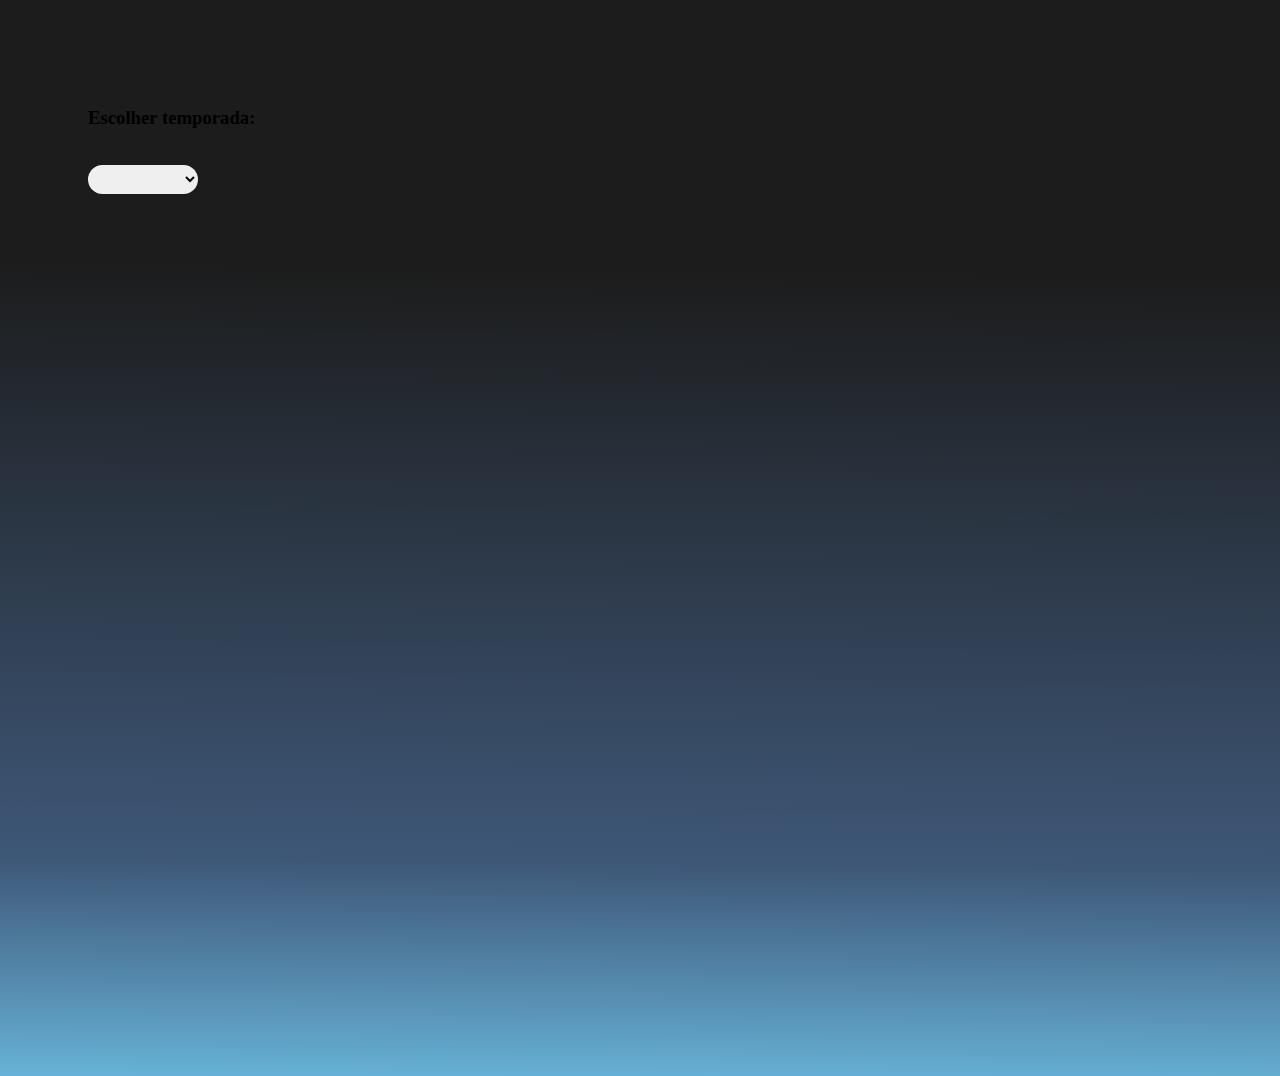
==== detalhes.html @ ff4d4aed "info serie" ====
<!DOCTYPE html>
<html lang="pt-br">

<head>
    <meta charset="UTF-8">
    <meta name="viewport" content="width=device-width, initial-scale=1.0">
    <link rel="stylesheet"
        href="https://fonts.googleapis.com/css2?family=Material+Symbols+Outlined:opsz,wght,FILL,GRAD@48,400,0,0" />
    <link rel="preconnect" href="https://fonts.googleapis.com">
    <link rel="preconnect" href="https://fonts.gstatic.com" crossorigin>
    <link href="https://fonts.googleapis.com/css2?family=Inter:wght@400;700&display=swap" rel="stylesheet">
    <link rel="stylesheet" href="styles.css">
    <link rel="stylesheet" href="css/detalhes.css">

    <title>Screenmatch</title>
</head>

<body>
    <main class="ficha">
        <div class="ficha-descricao" id="ficha-descricao">
            <!-- As informações serão inseridas aqui -->
        </div>

        <div class="ficha-temporada">
            <h3>Escolher temporada:</h3>
            <br>
            <select id="temporadas-select" class="dropdown-select">
                <!-- As opções serão adicionadas aqui -->
            </select>
        </div>
        <br>
        <div class="episodios" id="temporadas-episodios">
            <!-- As informações serão inseridas aqui -->
        </div>


    </main>

    <script src="./scripts/series.js" type="module"></script>
</body>

</html>
---- css/detalhes.css ----
body {
    background-size: cover;
    background-image: linear-gradient(180.61deg,
            #000000e3 25.16%,
            #04254fc4 80%,
            #409ecdcb 100%);
    padding: 5em;
    height: 100%;
    min-height: 100vh;
    /* Defina a altura como 100vh para ocupar toda a tela */
}

.ficha img {
    margin: 0 3em 2em 0;
    border-radius: 20px;
}

.ficha-descricao {
    display: flex;
}

.ficha-descricao div {
    display: flex;
    flex-direction: column;
    gap: 3em;
}

.episodios-lista {
    height: 25vh;
    display: flex;
    flex-direction: column;
    gap: 1em;
    flex-wrap: wrap;
    list-style-type: none;
}

h2 {
    font-size: 48px;
    font-family: Verdana, Geneva, Tahoma, sans-serif;
}

p {
    font-size: 22px;
    font-family: Verdana, Geneva, Tahoma, sans-serif;
}

select,
option {
    font-size: 24px;
    padding: 0 1em;
    margin-bottom: 1em;
}

select {
    border-radius: 24px;
    border: none;
    outline: none;
    width: 10%;
}

@media screen and (max-width: 900px) {

    .ficha-descricao,
    .episodios-lista {
        display: block;
    }
}
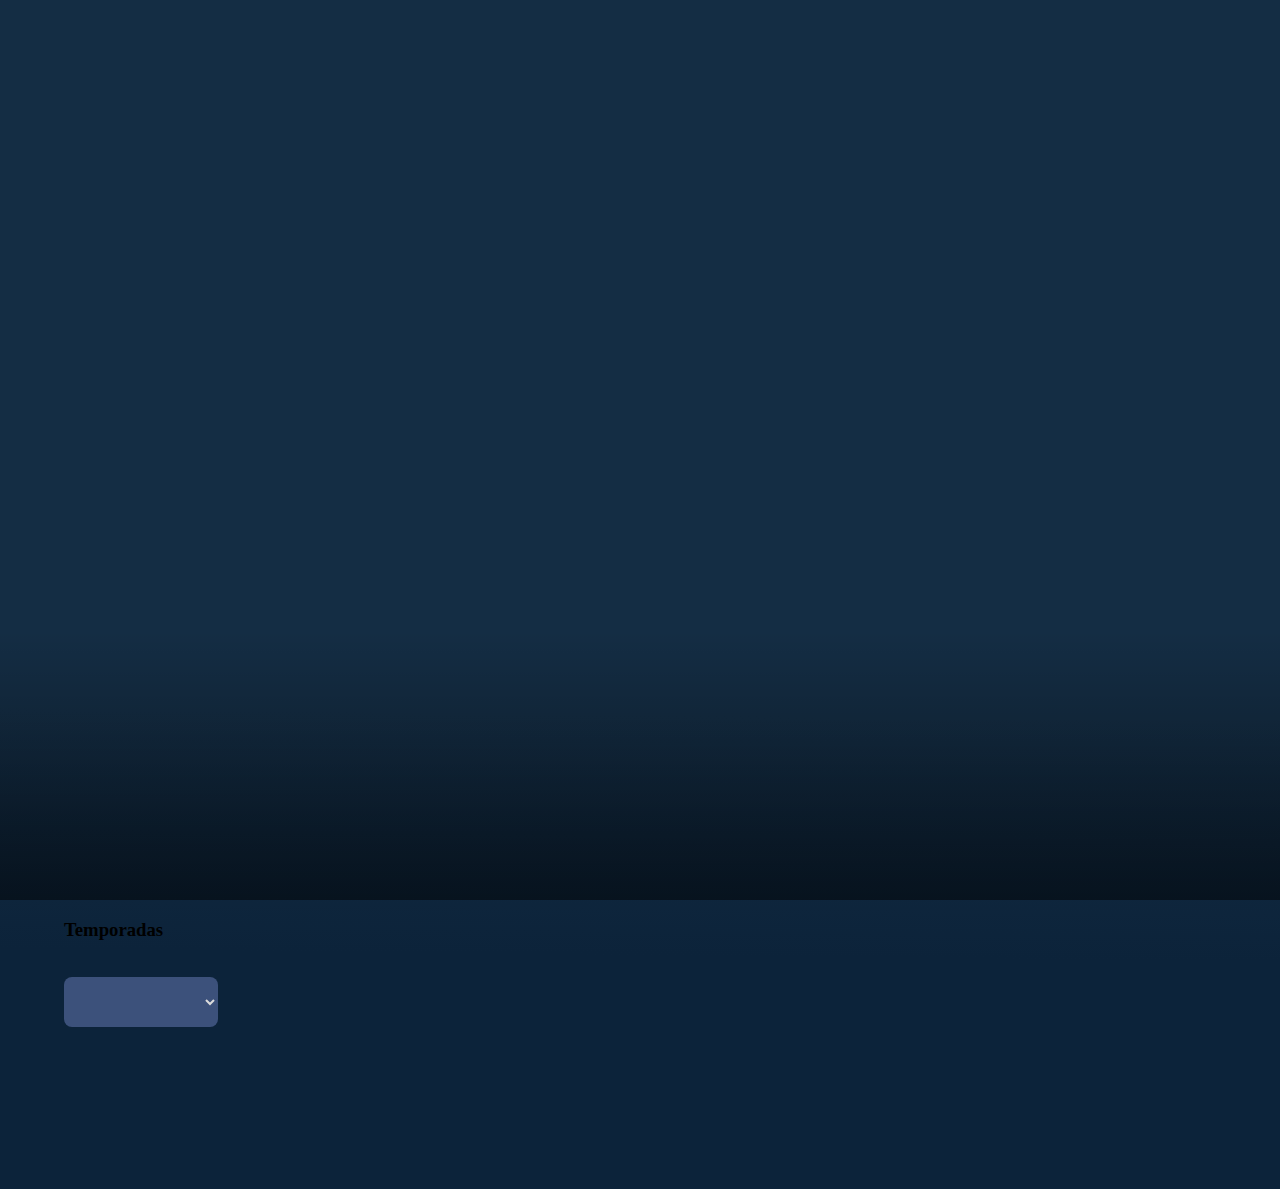
==== commit 3d64078f: "atualizacoes info" ====
--- a/detalhes.html
+++ b/detalhes.html
@@ -18,11 +18,11 @@
 <body>
     <main class="ficha">
         <div class="ficha-descricao" id="ficha-descricao">
-            <!-- As informações serão inseridas aqui -->
+            <!-- A imagem e as informações serão inseridas aqui pelo JavaScript -->
         </div>
-
+        
         <div class="ficha-temporada">
-            <h3>Escolher temporada:</h3>
+            <h3 class="temporada-sub">Temporadas</h3>
             <br>
             <select id="temporadas-select" class="dropdown-select">
                 <!-- As opções serão adicionadas aqui -->
@@ -32,8 +32,6 @@
         <div class="episodios" id="temporadas-episodios">
             <!-- As informações serão inseridas aqui -->
         </div>
-
-
     </main>
 
     <script src="./scripts/series.js" type="module"></script>
--- a/css/detalhes.css
+++ b/css/detalhes.css
@@ -1,38 +1,14 @@
 body {
     background-size: cover;
-    background-image: linear-gradient(180.61deg,
-            #000000e3 25.16%,
-            #04254fc4 80%,
-            #409ecdcb 100%);
-    padding: 5em;
-    height: 100%;
-    min-height: 100vh;
-    /* Defina a altura como 100vh para ocupar toda a tela */
+    background-image: linear-gradient(180.61deg, #142d44 60%, #0c233a 80%);
+    margin: 0; /* Remove a margem padrão */
+    padding: 0; /* Remove o padding */
+    min-height: 100vh; /* Garante que o body ocupe pelo menos a altura da tela */
+    overflow-x: hidden; /* Remove a rolagem horizontal se houver */
+    overflow-y: auto; /* Permite rolagem vertical se o conteúdo exceder a altura da tela */
+    margin-bottom: 10%;
 }
 
-.ficha img {
-    margin: 0 3em 2em 0;
-    border-radius: 20px;
-}
-
-.ficha-descricao {
-    display: flex;
-}
-
-.ficha-descricao div {
-    display: flex;
-    flex-direction: column;
-    gap: 3em;
-}
-
-.episodios-lista {
-    height: 25vh;
-    display: flex;
-    flex-direction: column;
-    gap: 1em;
-    flex-wrap: wrap;
-    list-style-type: none;
-}
 
 h2 {
     font-size: 48px;
@@ -40,15 +16,16 @@
 }
 
 p {
-    font-size: 22px;
+    font-size: 20px;
     font-family: Verdana, Geneva, Tahoma, sans-serif;
 }
 
 select,
 option {
-    font-size: 24px;
+    font-size: 18px;
     padding: 0 1em;
     margin-bottom: 1em;
+    background: #142d44;
 }
 
 select {
@@ -58,6 +35,71 @@
     width: 10%;
 }
 
+.ficha-descricao {
+    position: relative;
+    width: 100vw;
+    height: 100vh;
+    overflow: hidden;
+    background: linear-gradient(to bottom, rgba(0,0,0,0) 70%, rgba(0,0,0,0.5) 100%);
+}
+
+.ficha-descricao img {
+    position: absolute;
+    top: 0;
+    left: 0;
+    width: 100vw;
+    height: 100vh;
+    object-fit: cover;
+    z-index: 1;
+}
+
+.ficha-descricao > div {
+    position: relative; /* Garante que o texto seja posicionado sobre a imagem */
+    z-index: 2; /* Garante que o texto fique acima da imagem */
+    padding: 2em; /* Ajusta o espaço interno conforme necessário */
+    color: #fff; /* Define a cor do texto para garantir que seja visível sobre a imagem */
+    text-align: start; /* Centraliza o texto */
+    top: 30%;
+    max-width: 100%; /* Garante que o texto não exceda a largura da tela */
+}
+
+.main-container {
+    padding: 1em; /* Ajusta o padding conforme necessário */
+    overflow-y: auto; /* Permite rolagem vertical */
+}
+
+.temporada-sub {
+    margin-left: 5%;
+}
+
+.dropdown-select {
+    width: 12%;
+    margin-left: 5%;
+    padding: 6px 8px 6px 10px;
+    height: 50px;
+    line-height: 20px;
+    font-size: 16px;
+    color: gainsboro;
+    text-shadow: 0 1px white;
+    background: rgba(149, 166, 240, 0.358);
+    border-radius: 8px;
+}
+
+.episodios-lista {
+    display: grid;
+    grid-template-columns: repeat(4, 1fr); /* 4 colunas */
+    grid-auto-rows: auto; /* Altura automática para as linhas */
+    gap: 1em;
+    list-style-type: none;
+    margin-left: 5%;
+}
+
+.episodios-lista li {
+    /* Cada item ocupará um espaço normal, ordenando de 5 em 5 por coluna */
+    grid-column: auto;
+    grid-row: auto;
+}
+
 @media screen and (max-width: 900px) {
 
     .ficha-descricao,
